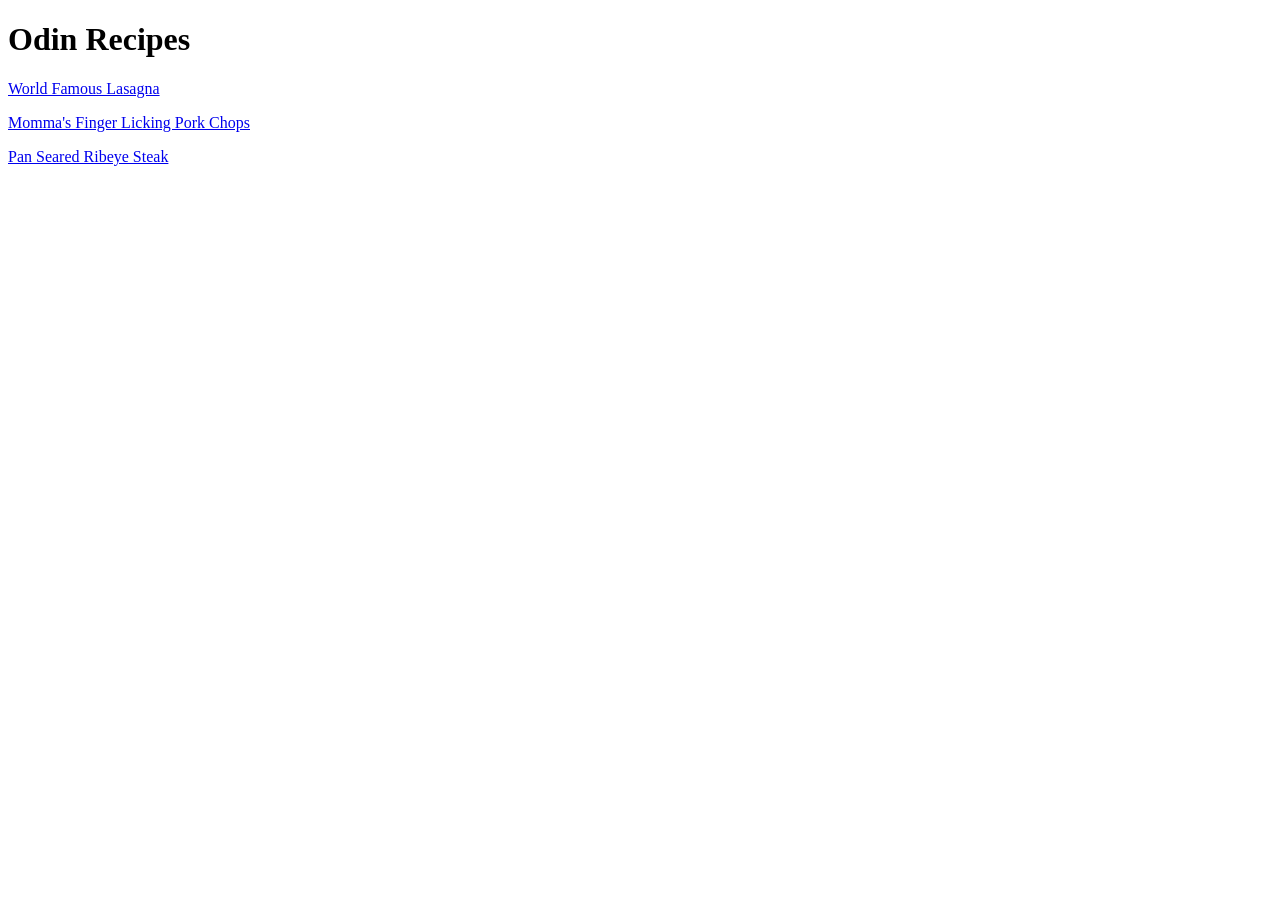
==== index.html @ 519cd1b0 "fix the images for the recipes made project look one file up for images" ====
<!DOCTYPE html>
<html lang="en">

<html>

<header>
    <meta charset="UTF-8">
    <meta name="viewport" content="width=device-width, initial-scale=1.0">
    <title></title>
</header>

<body>
    <h1>Odin Recipes</h1>
    <p><a href="recipes/lasagna.html">World Famous Lasagna</a></p>
    <p><a href="recipes/porkchop.html">Momma's Finger Licking Pork Chops</a></p>
    <p><a href="recipes/ribeye.html">Pan Seared Ribeye Steak</a>
</body>

</html>
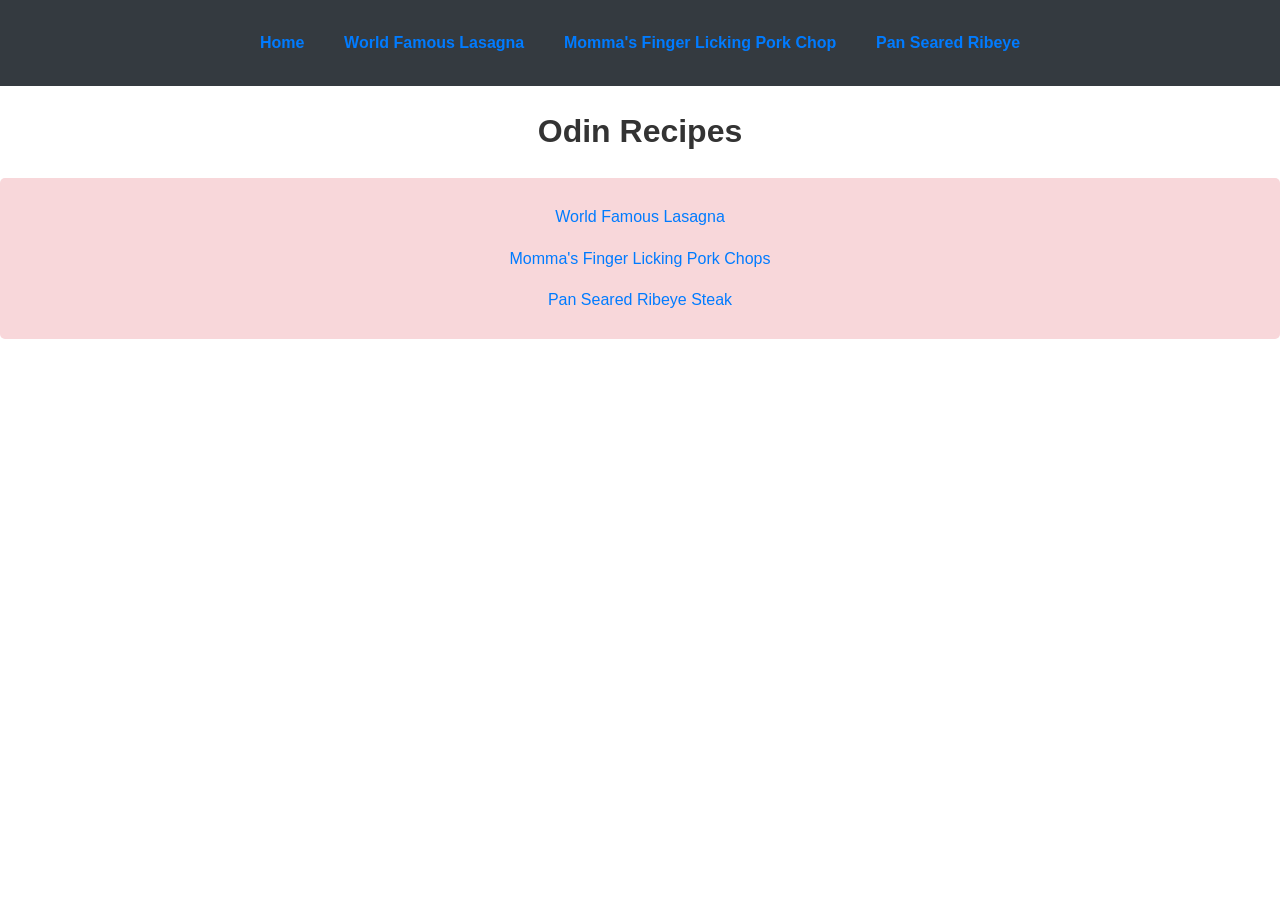
==== commit c6936636: "Add nav bar and styling" ====
--- a/index.html
+++ b/index.html
@@ -3,17 +3,32 @@
 
 <html>
 
-<header>
+<head>
     <meta charset="UTF-8">
     <meta name="viewport" content="width=device-width, initial-scale=1.0">
-    <title></title>
-</header>
+    <title>Main-Recipe-Dashboard</title>
+    <link rel="stylesheet" href="/style.css">
+</head>
 
 <body>
+<!-- Navigation Bar -->
+ <nav class="navbar">
+    <div class="container">
+        <ul class="nav-list">
+            <li><a href="index.html">Home</a></li>
+            <li><a href="recipes/lasagna.html">World Famous Lasagna</a></li>
+            <li><a href="recipes/porkchop.html">Momma's Finger Licking Pork Chop</a></li>
+            <li><a href="recipes/ribeye.html">Pan Seared Ribeye</a></li>
+        </ul>
+    </div>
+</nav>
+
     <h1>Odin Recipes</h1>
+    <div class="main-page-title">
     <p><a href="recipes/lasagna.html">World Famous Lasagna</a></p>
     <p><a href="recipes/porkchop.html">Momma's Finger Licking Pork Chops</a></p>
-    <p><a href="recipes/ribeye.html">Pan Seared Ribeye Steak</a>
+    <p><a href="recipes/ribeye.html">Pan Seared Ribeye Steak</a></p>
+    </div>
 </body>
 
 </html>
--- a/style.css
+++ b/style.css
@@ -0,0 +1,79 @@
+.food-title {
+    background-color: #f8d7da;
+    padding: 10px;
+    border-radius: 5px;
+    text-align: center;
+    padding: 0px;
+}
+
+body {
+    font-family: Arial, sans-serif;
+    line-height: 1.6;
+    margin: 0;
+    padding: 0;
+}
+
+.main-page-title {
+    background-color: #f8d7da;
+    padding: 10px;
+    border-radius: 5px;
+    margin-bottom: 20px;
+    text-align: center;
+}
+
+img {
+display: block;
+margin: 20px;
+max-width: 100%;
+height: auto;
+border-radius: 8px;
+}
+
+h1 {
+    color: #333;
+    text-align: center;
+    margin-top: 20px;
+}
+
+h2 {
+    color: #555;
+    margin-top: 20px;
+}
+
+a {
+    color: #007bff;
+    text-decoration: none;
+}
+
+ul, ol {
+    padding-left: 20px;
+}
+
+.container {
+    max-width: 800px;
+    margin: 0 auto;
+    padding: 20px;
+}
+
+.navbar {
+    background-color: #343a40;
+    color: fff;
+    padding: 10px;
+}
+
+.nav-list {
+    list-style-type: none;
+    margin:0;
+    padding: 0;
+    display: flex;
+    justify-content: space-around;
+}
+
+.nav-list a {
+    color: fff;
+    font-weight: bold;
+}
+
+.nav-list a:hover {
+    text-decoration: underline;
+}
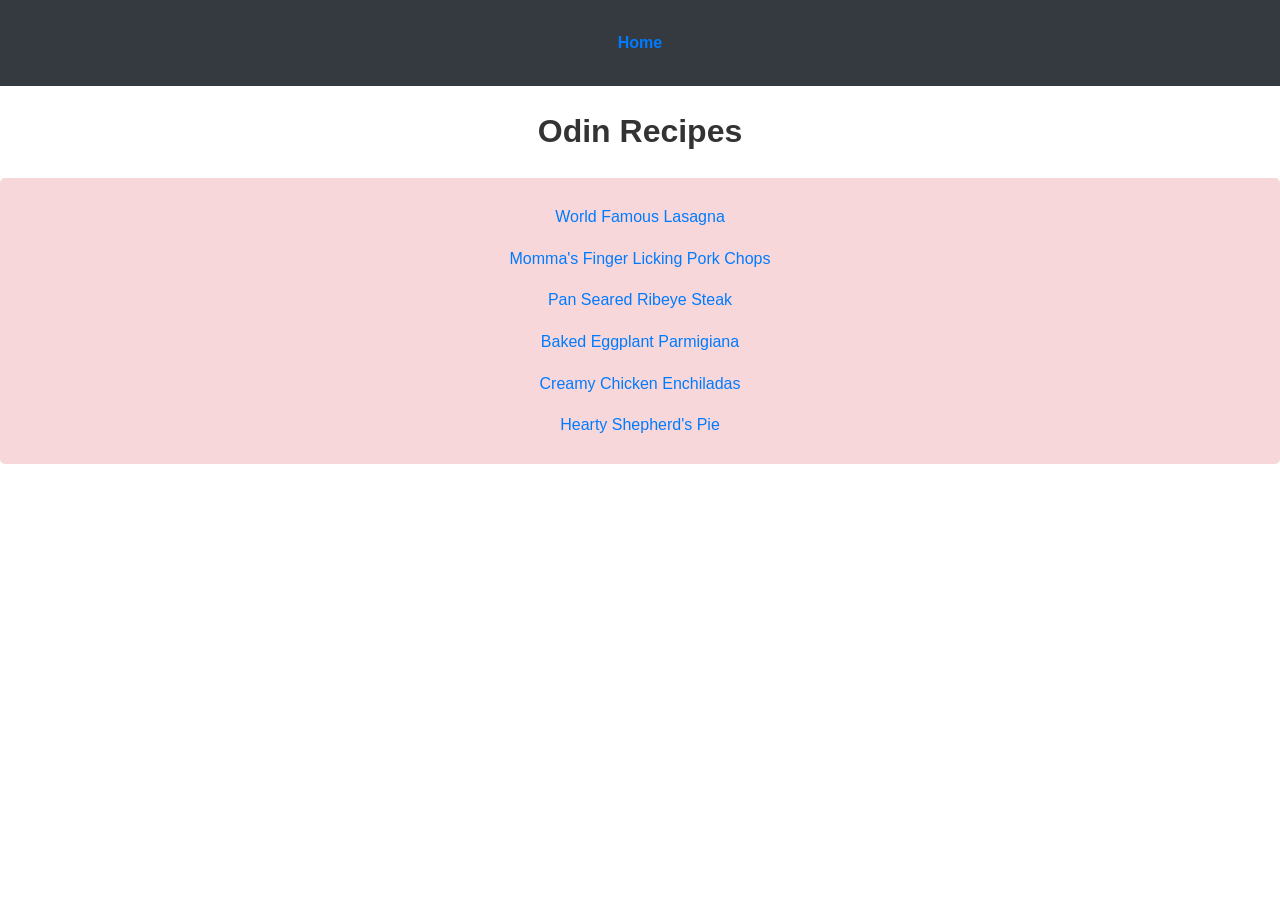
==== commit 1646fbfb: "Add 3 more dishes fully styled and navigatable" ====
--- a/index.html
+++ b/index.html
@@ -1,7 +1,6 @@
 <!DOCTYPE html>
 <html lang="en">
 
-<html>
 
 <head>
     <meta charset="UTF-8">
@@ -16,18 +15,22 @@
     <div class="container">
         <ul class="nav-list">
             <li><a href="index.html">Home</a></li>
-            <li><a href="recipes/lasagna.html">World Famous Lasagna</a></li>
-            <li><a href="recipes/porkchop.html">Momma's Finger Licking Pork Chop</a></li>
-            <li><a href="recipes/ribeye.html">Pan Seared Ribeye</a></li>
+            
         </ul>
     </div>
 </nav>
+
+<!-- Main Content -->
 
     <h1>Odin Recipes</h1>
     <div class="main-page-title">
     <p><a href="recipes/lasagna.html">World Famous Lasagna</a></p>
     <p><a href="recipes/porkchop.html">Momma's Finger Licking Pork Chops</a></p>
     <p><a href="recipes/ribeye.html">Pan Seared Ribeye Steak</a></p>
+    <p><a href="recipes/baked-eggplant-parmigiana.html">Baked Eggplant Parmigiana</a></p>
+    <p><a href="recipes/creamy-chicken-enchiladas.html">Creamy Chicken Enchiladas</a></p>
+    <p><a href="recipes/hearty-shepherds-pie.html">Hearty Shepherd's Pie</a></p>
+
     </div>
 </body>
 
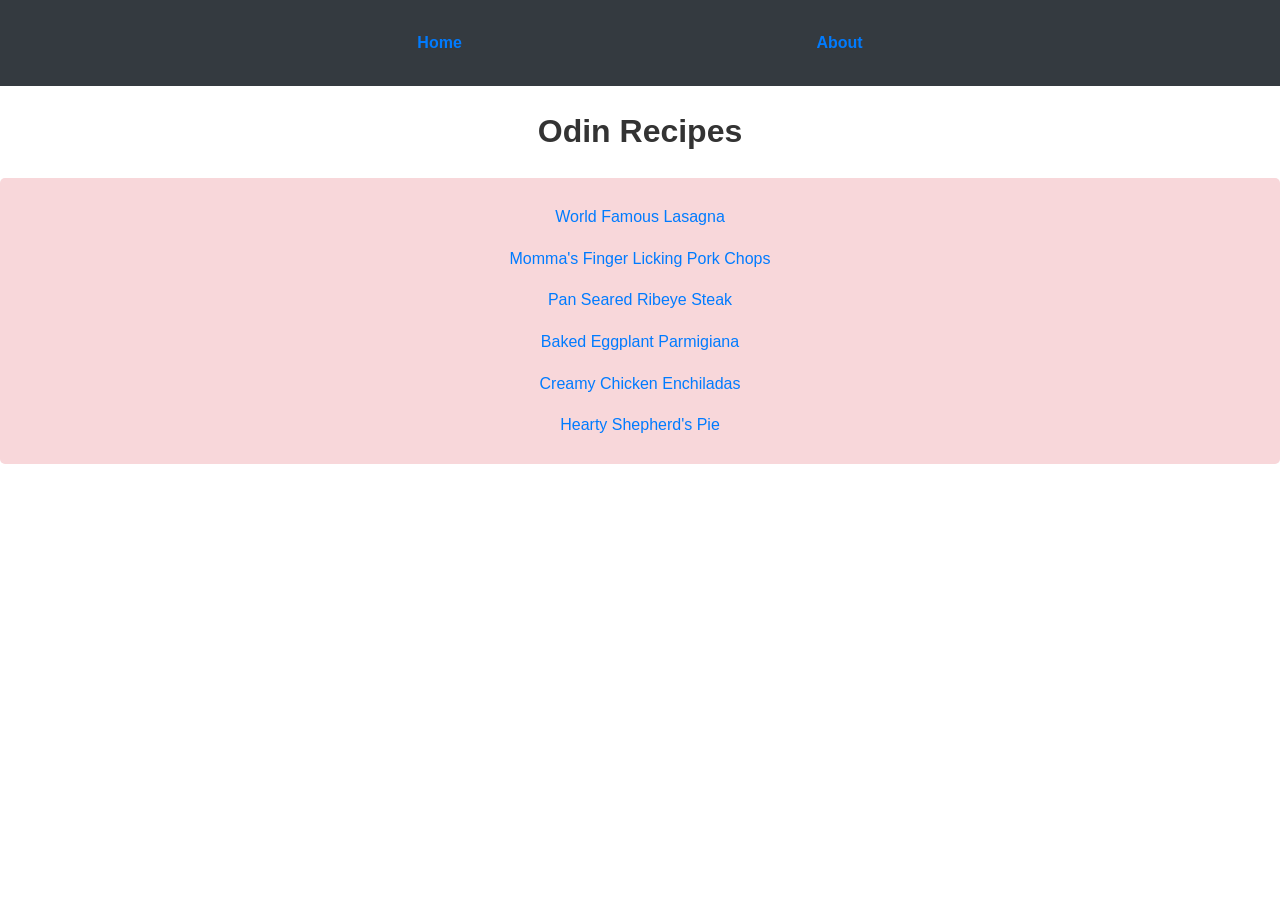
==== commit 8b2b3cc5: "Add about page and plugged into all other pages" ====
--- a/index.html
+++ b/index.html
@@ -15,7 +15,7 @@
     <div class="container">
         <ul class="nav-list">
             <li><a href="index.html">Home</a></li>
-            
+            <li><a href="../about.html">About</a></li>
         </ul>
     </div>
 </nav>
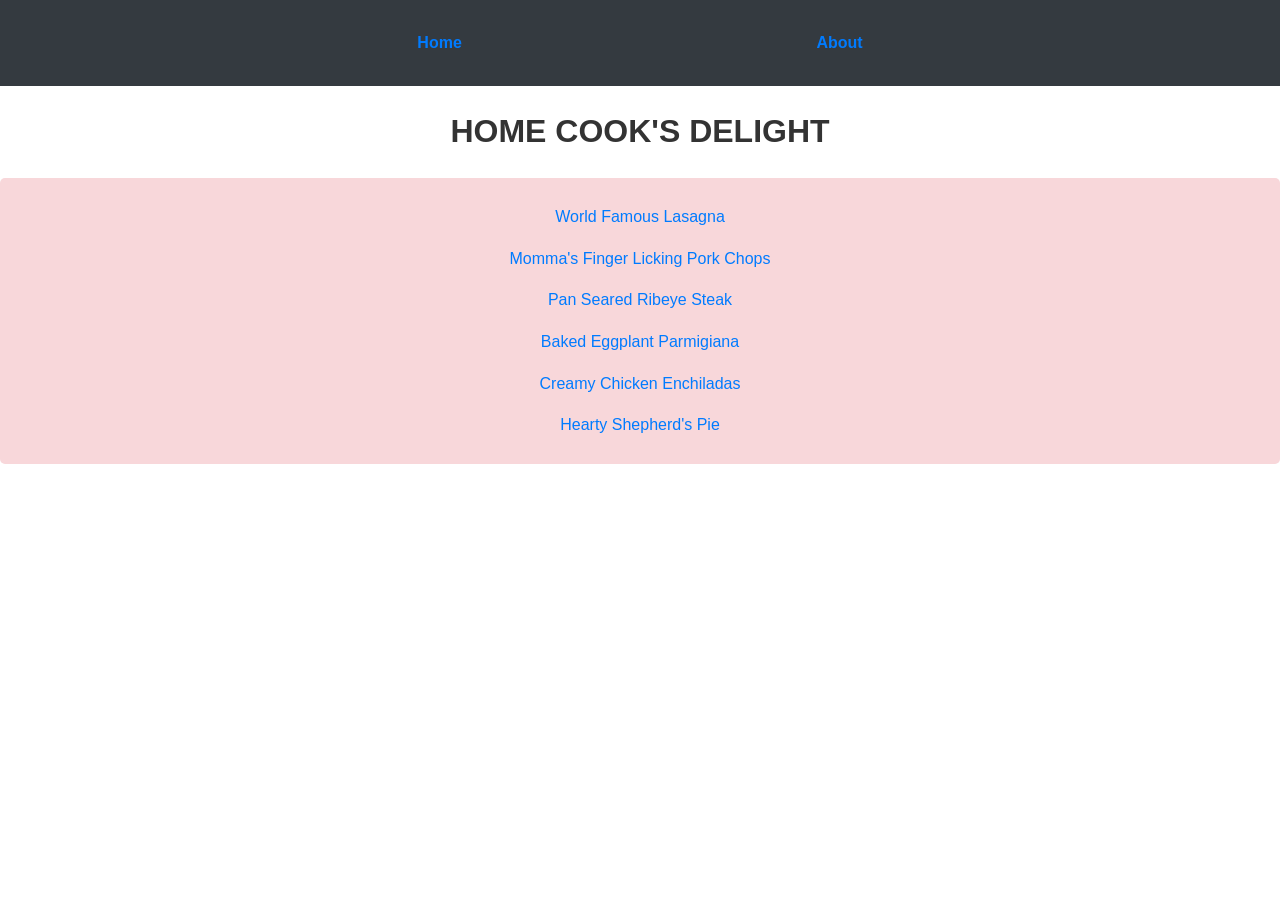
==== commit 89f7b3ec: "Rename images and .html files to be consistent" ====
--- a/index.html
+++ b/index.html
@@ -22,11 +22,11 @@
 
 <!-- Main Content -->
 
-    <h1>Odin Recipes</h1>
+    <h1>HOME COOK'S DELIGHT</h1>
     <div class="main-page-title">
-    <p><a href="recipes/lasagna.html">World Famous Lasagna</a></p>
-    <p><a href="recipes/porkchop.html">Momma's Finger Licking Pork Chops</a></p>
-    <p><a href="recipes/ribeye.html">Pan Seared Ribeye Steak</a></p>
+    <p><a href="recipes/world-famous-lasagna.html">World Famous Lasagna</a></p>
+    <p><a href="recipes/mommas-finger-licking-pork-chops.html">Momma's Finger Licking Pork Chops</a></p>
+    <p><a href="recipes/pan-seared-ribeye.html">Pan Seared Ribeye Steak</a></p>
     <p><a href="recipes/baked-eggplant-parmigiana.html">Baked Eggplant Parmigiana</a></p>
     <p><a href="recipes/creamy-chicken-enchiladas.html">Creamy Chicken Enchiladas</a></p>
     <p><a href="recipes/hearty-shepherds-pie.html">Hearty Shepherd's Pie</a></p>
--- a/style.css
+++ b/style.css
@@ -24,8 +24,9 @@
 img {
 display: block;
 margin: 20px;
-max-width: 100%;
-height: auto;
+width: 200px;
+height: 200px;
+object-fit: center;
 border-radius: 8px;
 }
 
@@ -45,6 +46,10 @@
     text-decoration: none;
 }
 
+a:hover {
+    text-decoration: underline;
+}
+
 ul, ol {
     padding-left: 20px;
 }
@@ -53,6 +58,14 @@
     max-width: 800px;
     margin: 0 auto;
     padding: 20px;
+}
+
+.food-title, .main-page-title {
+background-color: #f8d7da;
+padding: 10px;
+border-radius:5px;
+text-align: center;
+margin-bottom: 20px;
 }
 
 .navbar {
@@ -69,6 +82,10 @@
     justify-content: space-around;
 }
 
+.nav-list li {
+margin: 0 15px
+}
+
 .nav-list a {
     color: fff;
     font-weight: bold;
@@ -76,4 +93,4 @@
 
 .nav-list a:hover {
     text-decoration: underline;
-}+}
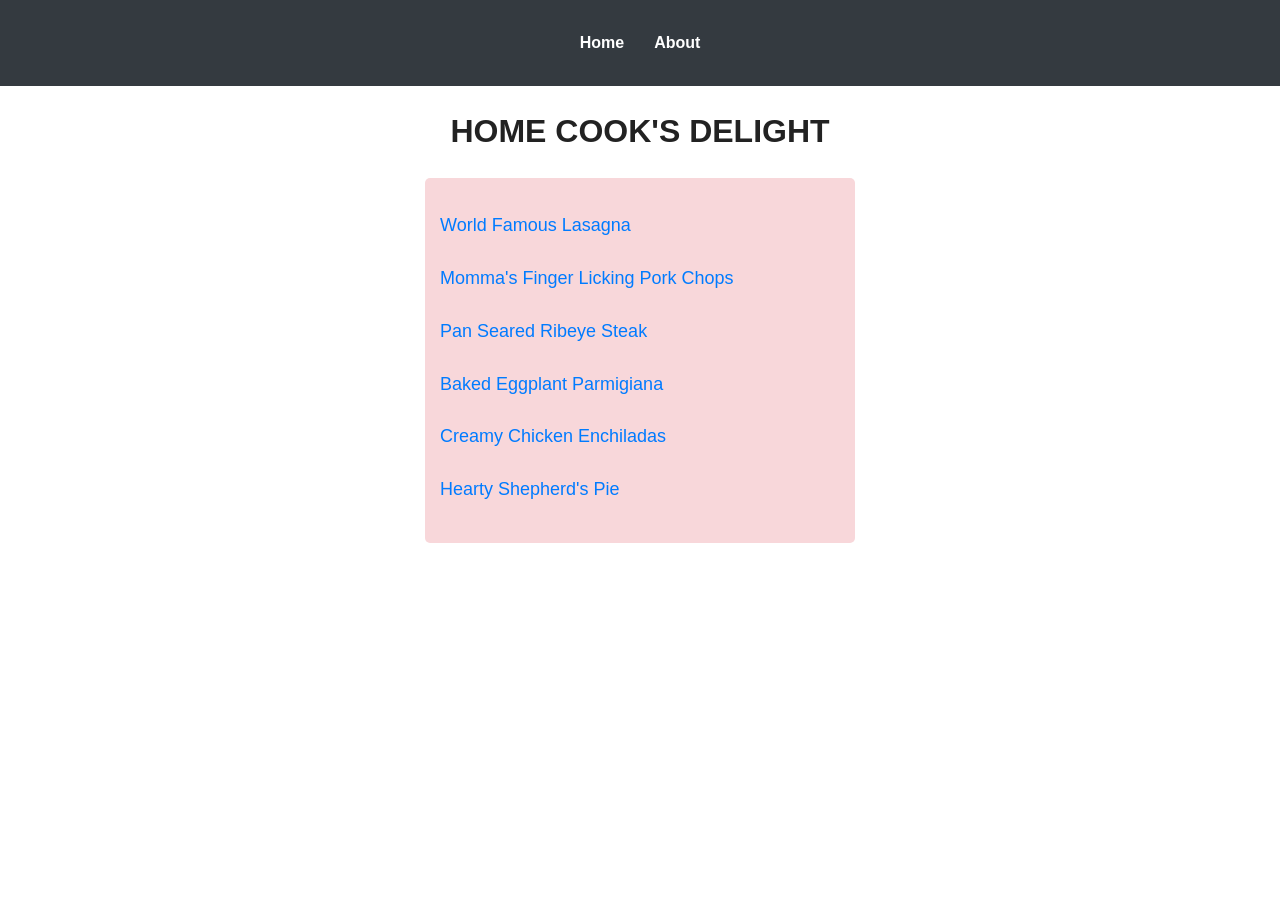
==== commit f2ac6d89: "Update font-families" ====
--- a/index.html
+++ b/index.html
@@ -10,7 +10,6 @@
 </head>
 
 <body>
-<!-- Navigation Bar -->
  <nav class="navbar">
     <div class="container">
         <ul class="nav-list">
@@ -19,8 +18,6 @@
         </ul>
     </div>
 </nav>
-
-<!-- Main Content -->
 
     <h1>HOME COOK'S DELIGHT</h1>
     <div class="main-page-title">
--- a/style.css
+++ b/style.css
@@ -3,7 +3,7 @@
     padding: 10px;
     border-radius: 5px;
     text-align: center;
-    padding: 0px;
+    padding: 20px;
 }
 
 body {
@@ -11,6 +11,7 @@
     line-height: 1.6;
     margin: 0;
     padding: 0;
+    color: #333;
 }
 
 .main-page-title {
@@ -19,26 +20,38 @@
     border-radius: 5px;
     margin-bottom: 20px;
     text-align: center;
+
+    max-width: 400px;
+    margin-left: auto;
+    margin-right: auto;
+
+    text-align: left;
 }
 
 img {
 display: block;
 margin: 20px;
-width: 200px;
-height: 200px;
-object-fit: center;
+width: 300px;
+height: auto;
+object-fit: cover;
 border-radius: 8px;
+border: 1px solid #ddd;
 }
 
 h1 {
-    color: #333;
+    color: #222;
     text-align: center;
     margin-top: 20px;
 }
 
 h2 {
-    color: #555;
-    margin-top: 20px;
+    font-family: Georgia, serif;
+    color: #444;
+    margin-top: 30px;
+    margin-bottom: 10px;
+    padding-bottom: 5px;
+    border-bottom: 2px solid #f8d7da
+
 }
 
 a {
@@ -52,6 +65,7 @@
 
 ul, ol {
     padding-left: 20px;
+    margin-bottom: 20px;
 }
 
 .container {
@@ -60,17 +74,15 @@
     padding: 20px;
 }
 
-.food-title, .main-page-title {
+.main-page-title,.food-title {
 background-color: #f8d7da;
-padding: 10px;
+padding: 15px;
 border-radius:5px;
-text-align: center;
 margin-bottom: 20px;
 }
 
 .navbar {
     background-color: #343a40;
-    color: fff;
     padding: 10px;
 }
 
@@ -79,7 +91,7 @@
     margin:0;
     padding: 0;
     display: flex;
-    justify-content: space-around;
+    justify-content: center;
 }
 
 .nav-list li {
@@ -87,10 +99,29 @@
 }
 
 .nav-list a {
-    color: fff;
+    color: #fff;
     font-weight: bold;
+    text-decoration: none;
 }
 
 .nav-list a:hover {
     text-decoration: underline;
 }
+
+p {
+    font-size: 18px;
+    line-height: 1.6;
+    margin-bottom: 1.5rem;
+    color: #444;
+}
+
+.container p:first-of-type {
+    font-weight: 500;
+    color: #222;
+    font-style: italic;
+}
+
+.container p {
+text-align: left;
+max-width: 65ch;
+}
